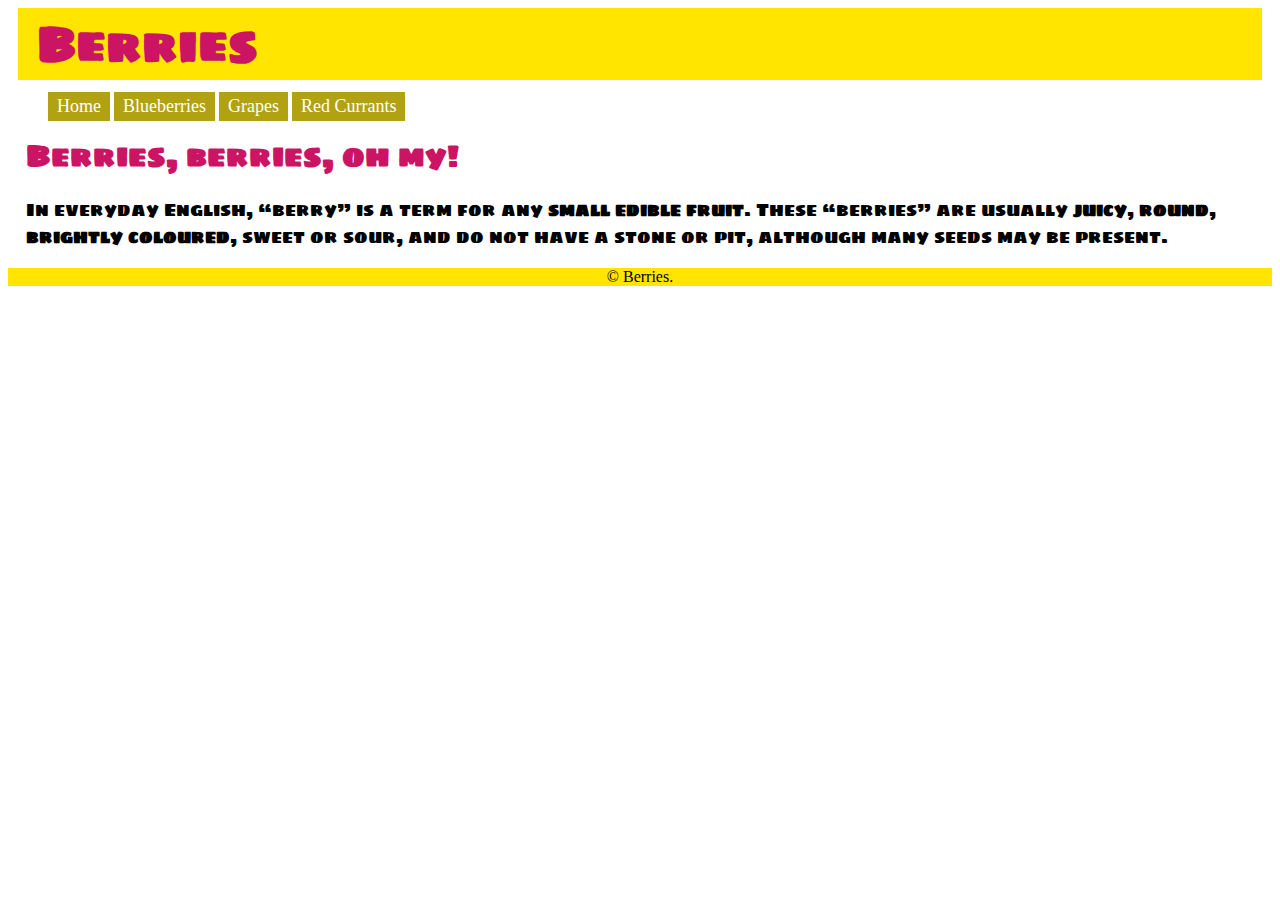
==== index.html @ 349a8a09 "signficant work added." ====
<!DOCTYPE html>
<html lang="en-ca">

  <head>
    <meta charset="utf-8">
    <title>Berries</title>
    <meta name="viewport" content="width=device-width,initial-scale=1">
    <link href="https://fonts.googleapis.com/css?family=Sigmar+One" rel="stylesheet">
    <link href="css/main.css" rel="stylesheet">
  </head>

  <body>

    <header>
      <h1>Berries</h1>
      <nav>
        <ol>
          <li><a href="">Home</a></li>
          <li><a href="">Blueberries</a></li>
          <li><a href="">Grapes</a></li>
          <li><a href="">Red Currants</a></li>
        </ol>
      </nav>
    </header>

    <main>
      <h2>Berries, berries, oh my!<h2>
      <p>In everyday English, “berry” is a term for any <b>small</b> <b>edible</b> <b>fruit</b>. These “berries” are usually <b>juicy</b>, <b>round</b>, <b>brightly</b> <b>coloured</b>, sweet or sour, and do not have a stone or pit, although many seeds may be present.</p>
    </main>

    <footer>
      <div>© Berries.</div>
    </footer>

  </body>
</html>
---- css/main.css ----
html {
  box-sizing: border-box;
  margin:
  padding: 0.2em 0.5em 0.3em;

  font-family: Georgia serif;

}

*, *::before, *::after {
 box-sizing:inherit;
}

h1, h2 {

  font-family: 'Sigmar One', cursive;
  font-size: 3rem;
  line-height: 1.5;
  color: #cc1465;

  padding: 00 .4em;
  margin: 00 0.2em;

}

nav ol li, p {

  font-style: Georgia serif;
  list-style-type: none;
  font-size: 1.125rem;

  text-align: center;
  display: inline-block;
}

h2 {
  font-size: 1.875rem;
}

p {
  font-style: normal;
  color: #000;
  font-weight: normal;
  text-align: left;
}

b {
  font-weight: bold;
}

h1, footer {
  background-color: #ffe500;
  }

footer {
  font-weight: lighter;
  text-align: center;
}

nav a {
  background-color: #b2a212;
  color: #fff;
  text-decoration: none;

  padding: 0.2em 0.5em 0.3em;
}






## Details

- *Typefaces*: `Georgia`, `Sigmar One`
- *Text sizes*: `3rem`, `1.875rem`, `1.125rem`, `.75rem`
- *Colours:* `#2f2d13`, `#cc1465`, `#ffe500`, `#b20953`, `#b2a212`
- *Line height:* `1.5`
- *Paddings:* `0 0 .4em`, `.2em .5em .3em`, `0 10px`, `10px`
- *Margins:* `0 0 .2em`, `.3em`
- *Corner radius*: `4px`
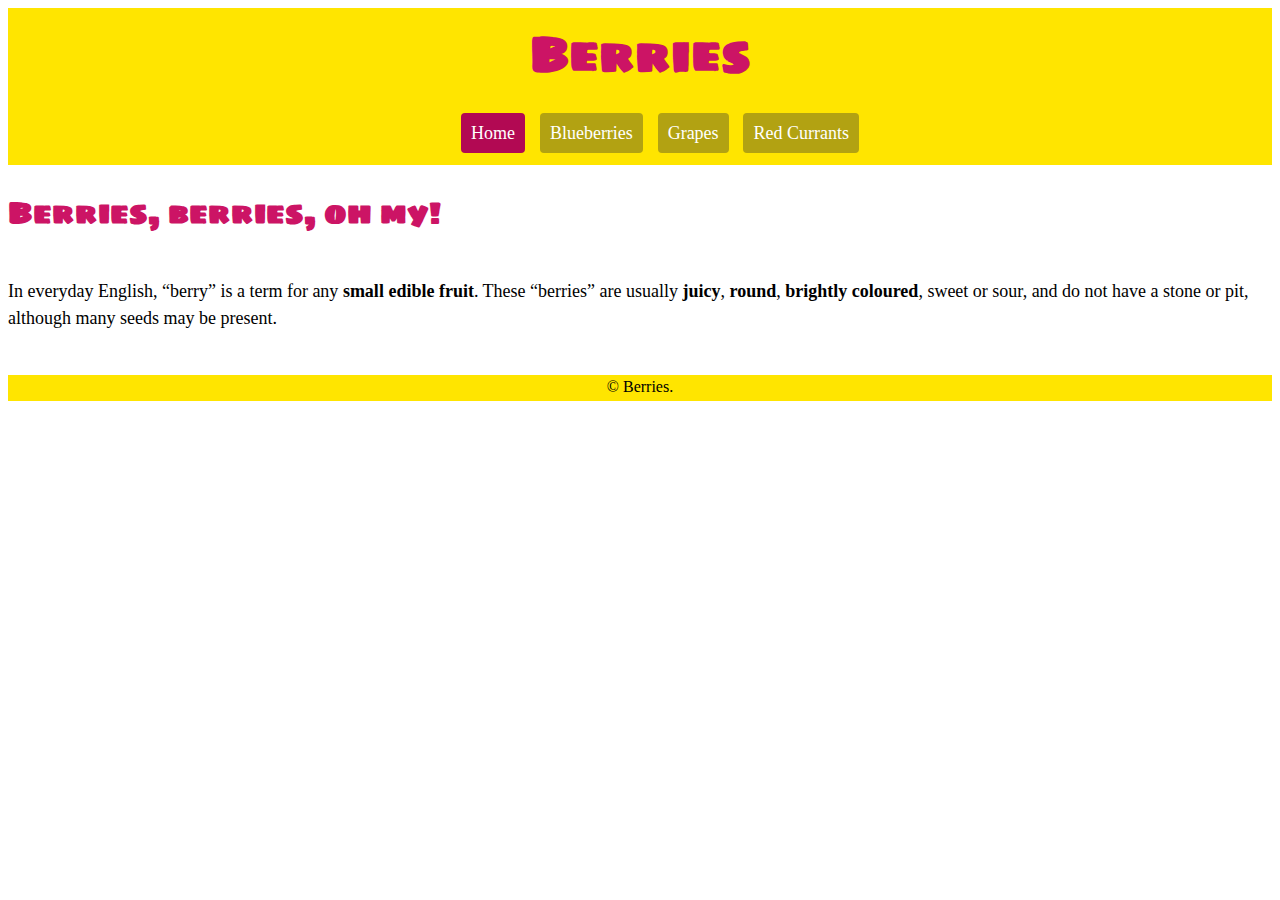
==== commit 5c278c90: "added photos" ====
--- a/index.html
+++ b/index.html
@@ -15,10 +15,10 @@
       <h1>Berries</h1>
       <nav>
         <ol>
-          <li><a href="">Home</a></li>
-          <li><a href="">Blueberries</a></li>
-          <li><a href="">Grapes</a></li>
-          <li><a href="">Red Currants</a></li>
+          <li><a class="current-screen" href="index.html">Home</a></li>
+          <li><a href="blueberries.html">Blueberries</a></li>
+          <li><a href="grapes.html">Grapes</a></li>
+          <li><a href="red-currants.html">Red Currants</a></li>
         </ol>
       </nav>
     </header>
--- a/css/main.css
+++ b/css/main.css
@@ -1,30 +1,20 @@
 html {
-  box-sizing: border-box;
-  margin:
-  padding: 0.2em 0.5em 0.3em;
-
-  font-family: Georgia serif;
-
+ box-sizing: border-box;
 }
 
 *, *::before, *::after {
  box-sizing:inherit;
+  font-family: Georgia serif;
 }
 
 h1, h2 {
-
   font-family: 'Sigmar One', cursive;
   font-size: 3rem;
   line-height: 1.5;
   color: #cc1465;
-
-  padding: 00 .4em;
-  margin: 00 0.2em;
-
 }
 
 nav ol li, p {
-
   font-style: Georgia serif;
   list-style-type: none;
   font-size: 1.125rem;
@@ -48,22 +38,38 @@
   font-weight: bold;
 }
 
-h1, footer {
+h1, footer, nav {
   background-color: #ffe500;
+  text-align: center;
+
+  margin: 0em 0em 0.0em;
+  padding: 0.2em 0.5em 0.3em;
   }
 
 footer {
   font-weight: lighter;
-  text-align: center;
 }
 
 nav a {
   background-color: #b2a212;
   color: #fff;
   text-decoration: none;
+  border-radius: 4px;
+  margin: 0.3em;
+  padding: 10px;
+}
 
+h1 {
+  margin: 0 0 .2em
   padding: 0.2em 0.5em 0.3em;
 }
+
+.current-screen {
+  background-color: #b20953; 
+
+}
+
+
 
 
 
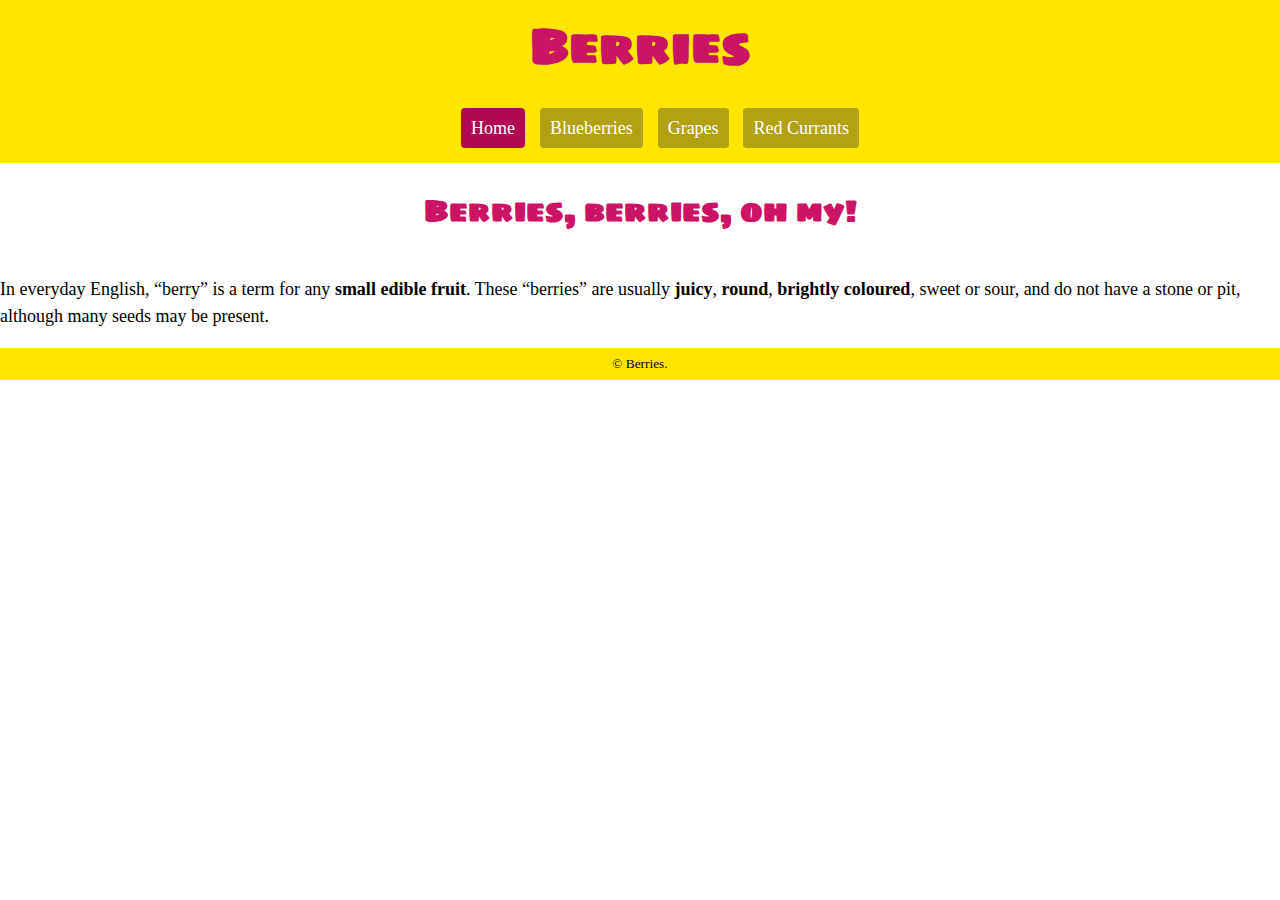
==== commit fcf118d6: "fixed html" ====
--- a/index.html
+++ b/index.html
@@ -1,36 +1,37 @@
 <!DOCTYPE html>
 <html lang="en-ca">
 
-  <head>
-    <meta charset="utf-8">
-    <title>Berries</title>
-    <meta name="viewport" content="width=device-width,initial-scale=1">
-    <link href="https://fonts.googleapis.com/css?family=Sigmar+One" rel="stylesheet">
-    <link href="css/main.css" rel="stylesheet">
-  </head>
+<head>
+  <meta charset="utf-8">
+  <title>Berries</title>
+  <meta name="viewport" content="width=device-width,initial-scale=1">
+  <link href="https://fonts.googleapis.com/css?family=Sigmar+One" rel="stylesheet">
+  <link href="css/main.css" rel="stylesheet">
+</head>
 
-  <body>
+<body>
+  <header>
+    <h1>Berries</h1>
+    <nav>
+      <ol>
+        <li><a class="current-screen" href="index.html">Home</a></li>
+        <li><a href="blueberries.html">Blueberries</a></li>
+        <li><a href="grapes.html">Grapes</a></li>
+        <li><a href="red-currants.html">Red Currants</a></li>
+      </ol>
+    </nav>
+  </header>
 
-    <header>
-      <h1>Berries</h1>
-      <nav>
-        <ol>
-          <li><a class="current-screen" href="index.html">Home</a></li>
-          <li><a href="blueberries.html">Blueberries</a></li>
-          <li><a href="grapes.html">Grapes</a></li>
-          <li><a href="red-currants.html">Red Currants</a></li>
-        </ol>
-      </nav>
-    </header>
+  <main>
 
-    <main>
-      <h2>Berries, berries, oh my!<h2>
-      <p>In everyday English, “berry” is a term for any <b>small</b> <b>edible</b> <b>fruit</b>. These “berries” are usually <b>juicy</b>, <b>round</b>, <b>brightly</b> <b>coloured</b>, sweet or sour, and do not have a stone or pit, although many seeds may be present.</p>
-    </main>
+    <h2>Berries, berries, oh my!</h2>
 
-    <footer>
-      <div>© Berries.</div>
-    </footer>
+    <p>In everyday English, “berry” is a term for any <b>small</b> <b>edible</b> <b>fruit</b>. These “berries” are usually <b>juicy</b>, <b>round</b>, <b>brightly</b> <b>coloured</b>, sweet or sour, and do not have a stone or pit, although many seeds may be present.</p>
 
-  </body>
+  </main>
+
+  <footer>
+    <small>© Berries.</small>
+  </footer>
+</body>
 </html>
--- a/css/main.css
+++ b/css/main.css
@@ -1,21 +1,31 @@
 html {
- box-sizing: border-box;
+  line-height: 1.5;
+  font-family: Georgia, serif;
+  box-sizing: border-box;
 }
 
 *, *::before, *::after {
- box-sizing:inherit;
-  font-family: Georgia serif;
+  box-sizing: inherit;
+}
+
+body {
+  margin: 0;
+  text-align: center;
+  display: inline-block;
+}
+
+header {
+  padding: 0;
 }
 
 h1, h2 {
-  font-family: 'Sigmar One', cursive;
+  font-family: "Sigmar One", cursive;
   font-size: 3rem;
-  line-height: 1.5;
   color: #cc1465;
 }
 
 nav ol li, p {
-  font-style: Georgia serif;
+  font-family: Georgia, serif;
   list-style-type: none;
   font-size: 1.125rem;
 
@@ -28,6 +38,7 @@
 }
 
 p {
+  font-family: Georgia, serif;
   font-style: normal;
   color: #000;
   font-weight: normal;
@@ -41,10 +52,9 @@
 h1, footer, nav {
   background-color: #ffe500;
   text-align: center;
-
-  margin: 0em 0em 0.0em;
-  padding: 0.2em 0.5em 0.3em;
-  }
+  margin: 0;
+  padding: .2em .5em .3em;
+}
 
 footer {
   font-weight: lighter;
@@ -55,33 +65,23 @@
   color: #fff;
   text-decoration: none;
   border-radius: 4px;
-  margin: 0.3em;
+  margin: .3em;
   padding: 10px;
 }
 
+nav a:hover {
+  background-color: #2f2d13;
+}
+
 h1 {
-  margin: 0 0 .2em
-  padding: 0.2em 0.5em 0.3em;
+  margin: 0;
 }
 
 .current-screen {
-  background-color: #b20953; 
-
+  background-color: #b20953;
 }
 
-
-
-
-
-
-
-
-## Details
-
-- *Typefaces*: `Georgia`, `Sigmar One`
-- *Text sizes*: `3rem`, `1.875rem`, `1.125rem`, `.75rem`
-- *Colours:* `#2f2d13`, `#cc1465`, `#ffe500`, `#b20953`, `#b2a212`
-- *Line height:* `1.5`
-- *Paddings:* `0 0 .4em`, `.2em .5em .3em`, `0 10px`, `10px`
-- *Margins:* `0 0 .2em`, `.3em`
-- *Corner radius*: `4px`
+img {
+  width: 100%;
+  display: block;
+}
